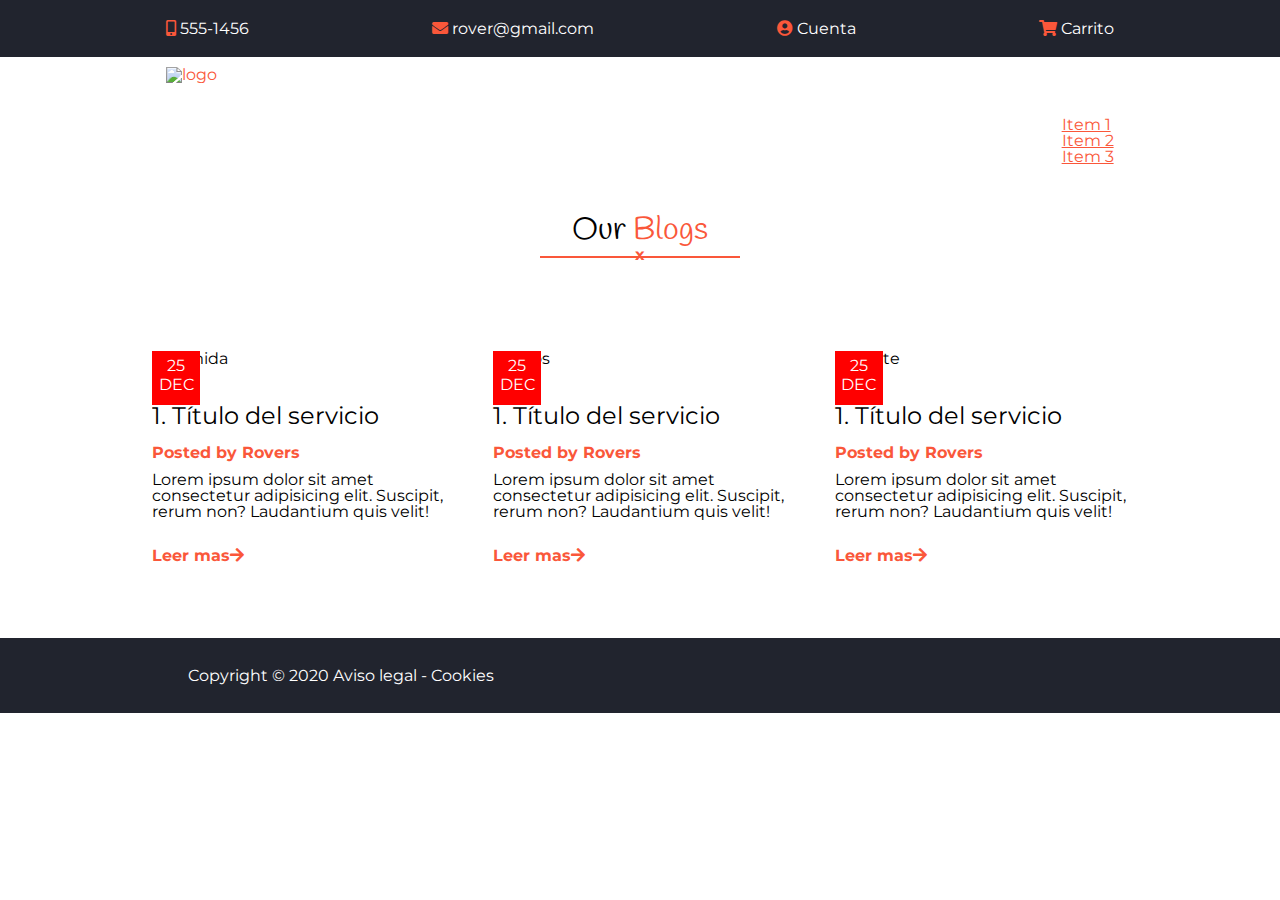
==== secciones/blogs/index.html @ 30dd5ea1 "Vuelvo a empezar, añadido blog casi terminado" ====
<!DOCTYPE html>
<html lang="es">

<head>
    <meta charset="UTF-8">
    <meta name="viewport" content="width=device-width, initial-scale=1.0">
    <meta http-equiv="X-UA-Compatible" content="ie=edge">
    <title>Blogs</title>
    <link rel="stylesheet" href="https://cdnjs.cloudflare.com/ajax/libs/font-awesome/5.11.2/css/all.min.css">
    <link rel="stylesheet" href="css/style.css">
</head>

<body>
    <header class="container-fluid">
        <div class="nav_top">
            <div class="container">

                <div>
                    <a href="#"><i class="fas fa-mobile-alt"></i>
                        <span>555-1456</span></a>

                </div>
                <div>
                    <a href="#"> <i class="fas fa-envelope"></i>
                        <span>rover@gmail.com</span></a>

                </div>
                <div>
                    <a href="#"><i class="fas fa-user-circle"></i>
                        <span>Cuenta</span></a>

                </div>
                <div>
                    <a href="#"><i class="fas fa-shopping-cart"></i>
                        <span>Carrito</span></a>

                </div>
            </div>
        </div>
        <nav>
            <div class="container">
                <div class="logo">
                    <a>
                        <img src="images/logo.jpg" alt="logo">
                    </a>
                </div>
                <div class="hamburguesa">
                    <div></div>
                    <div></div>
                    <div></div>
                </div>
                <ul class="menu">
                    <li><a href="">Item 1</a></li>
                    <li><a href="" class="">Item 2</a></li>
                    <li><a href="" class="">Item 3</a></li>

                </ul>
            </div>
        </nav>
    </header>
    <main>
        <section class="container">
            <h2>Our <span>Blogs</span></h2>
            <!--este span es para resaltar services con otro color-->
            <div class="underline">
                <hr noshade="noshade">
                <!--para quitar el bisel a la línea-->
                <span>x</span>
            </div>
            <div class="flex">


                <article>

                    <div class="relative">
                        <img src="../blogs/images/foto1.jpg" alt="comida">
                        <div class="cuadrorojo">
                            <p>25 <br> DEC</p>
                        </div>
                    </div>

                    <h3>1. Título del servicio</h3>
                    <h4>Posted by Rovers</h4>
                    <p>Lorem ipsum dolor sit amet consectetur adipisicing elit. Suscipit, rerum non? Laudantium quis
                        velit! </p>
                    <br>
                    <a href="" class="boton">Leer mas<i class="fas fa-arrow-right boton"></i></a>


                </article>
                <article>
                    <div class="relative">
                        <img src="../blogs/images/foto2.jpg" alt="sitios">
                        <div class="cuadrorojo">
                            <p>25 <br> DEC</p>
                        </div>

                        <h3>1. Título del servicio</h3>
                        <h4>Posted by Rovers</h4>
                        <p>Lorem ipsum dolor sit amet consectetur adipisicing elit. Suscipit, rerum non? Laudantium quis
                            velit! </p>
                        <br>
                        <a href="" class="boton">Leer mas<i class="fas fa-arrow-right boton"></i></a>
                </article>
                <article>
                    <div class="relative">
                        <img src="../blogs/images/foto3.jpg" alt="gente">
                        <div class="cuadrorojo">
                            <p>25 <br> DEC</p>
                        </div>
                        <h3>1. Título del servicio</h3>
                        <h4>Posted by Rovers</h4>
                        <p>Lorem ipsum dolor sit amet consectetur adipisicing elit. Suscipit, rerum non? Laudantium quis
                            velit! </p>
                        <br>
                        <a href="" class="boton">Leer mas<i class="fas fa-arrow-right "></i></a>
                </article>

            </div>
        </section>
    </main>
    <footer class="container-fluid">
        <div class="container">
            <p>Copyright &copy; 2020 <a href="https://www.google.com/">Aviso legal </a>-<a href="https://www.as.com">
                    Cookies</a></p>
        </div>
    </footer>
</body>

</html>
---- secciones/blogs/css/style.css ----
@import url(reset.css);
@import url('https://fonts.googleapis.com/css?family=Handlee|Montserrat:400,700&display=swap');
/*
font-family: Monserrat, sans-serif
font-family:Handlee, cursive
color: #fa573a;
color: #21242e;
*/
*{box-sizing: border-box;}

.container-fluid{
    width: 100%;
}
.container{
    width: 80%;
    margin: 0 auto;
    padding: 0 3%;
}

body{
    font-family: "Montserrat", "Arial", sans-serif;;
}
/* HEAD */

header .nav_top{
    background-color: #21242e;
    color: white;
    padding: 20px 0;
}

header .nav_top .container{
    display: flex;
    justify-content: space-between;
}
header .nav_top .container div a{
    text-decoration: none;
    
}

header .nav_top .container div a span{
  
   color: white;
}

header nav.container{
    padding: 30px 0;

}

header div a{
    color: #fa573a;
    display: block;
}
/* NAV */
header nav .menu{
    padding-top: 60px;
}
.menu li{
    display: inline;
}
nav .container{
    display: flex;
    justify-content: space-between;
}




/* MAIN */
main section.container{
    padding: 3.125em 0;
}

main section h2{
    font-family:Handlee, cursive;
    color: black;
    font-size: 2em;
    text-align: center;
}

main section h2 span{
    color: #fa573a;
}

main section .underline{
    position: relative;
    width: 200px;
    margin: 0 auto;
}

main section .underline hr{
    border-color: #fa573a;
    position: absolute;
    top: 1px;
    width: 100%;
}

main section .underline span{
    color: #fa573a;
    display: block;
    text-align: center;
    font-weight: 700;
    
}
header nav .logo{
    
    width: 6.250em;
    margin-top: 10px;
}



/*A PARTIR DE AQUÍ*/
main section .flex{
    display: flex;
    flex-wrap: nowrap;
    margin-top: 4em;
    
}

main section .flex article{
    width: 38%;
    padding: 1em 0;
    
    margin: 0.5em 1.5em;
}



img{
    max-width: 100%;
    padding: 0 0 1.825em 0;
    display: block;
    margin-bottom: 0.5em;
    
}

section article .cuadrorojo {
    
    background-color: red;
    display: block;
    position: absolute;
    left: 0;
    top: 0;
    min-width: 3em;
    min-height: 3em;
    line-height:normal;
    text-align: center;  
    
}

section article .cuadrorojo p{
    
    color: white;
    padding-top: 0.3em;
    
    display:inline-block;
	
}

/*main section .flex article:last-child{
    border-bottom: 0px;}*/


main section article div i{
    color: #fa573a;
    
   
    
    
}

.relative {
    position: relative;
}


main section article h3{
    margin-bottom: 0.7em;
    font-size: 1.5em;
    
}

main section article h4{
    color: #fa573a;
    font-weight: bold;
    margin-bottom: 0.7em;
    
}

main section article p{
    margin-bottom: 0.7em;
    
}

main section article a{
    color: #fa573a;
    text-decoration: none;
    font-weight: bold;
    
  
}
.boton:hover i{
    transform: translateX(5px);
    transition: transform 1s;
}

/* FOOTER */

footer{
    background-color: #21242e;
    color: white;
    padding: 1.825em;
}

footer p{
    color: white;
}

footer a{
    color: white;
    text-decoration: none;
}

/*para el media query
header nav .menu{
    padding-top: 60px;
}

header nav .menu li{
    padding: 1.250em;
    text-align: center;
    border-bottom: 1px solid #aaa;
    
}

header nav .menu li:last-child{
    border: 0px;
}

header nav .menu li a{
    color: #aaa;
    text-decoration: none;
    display: block;
    
}*/
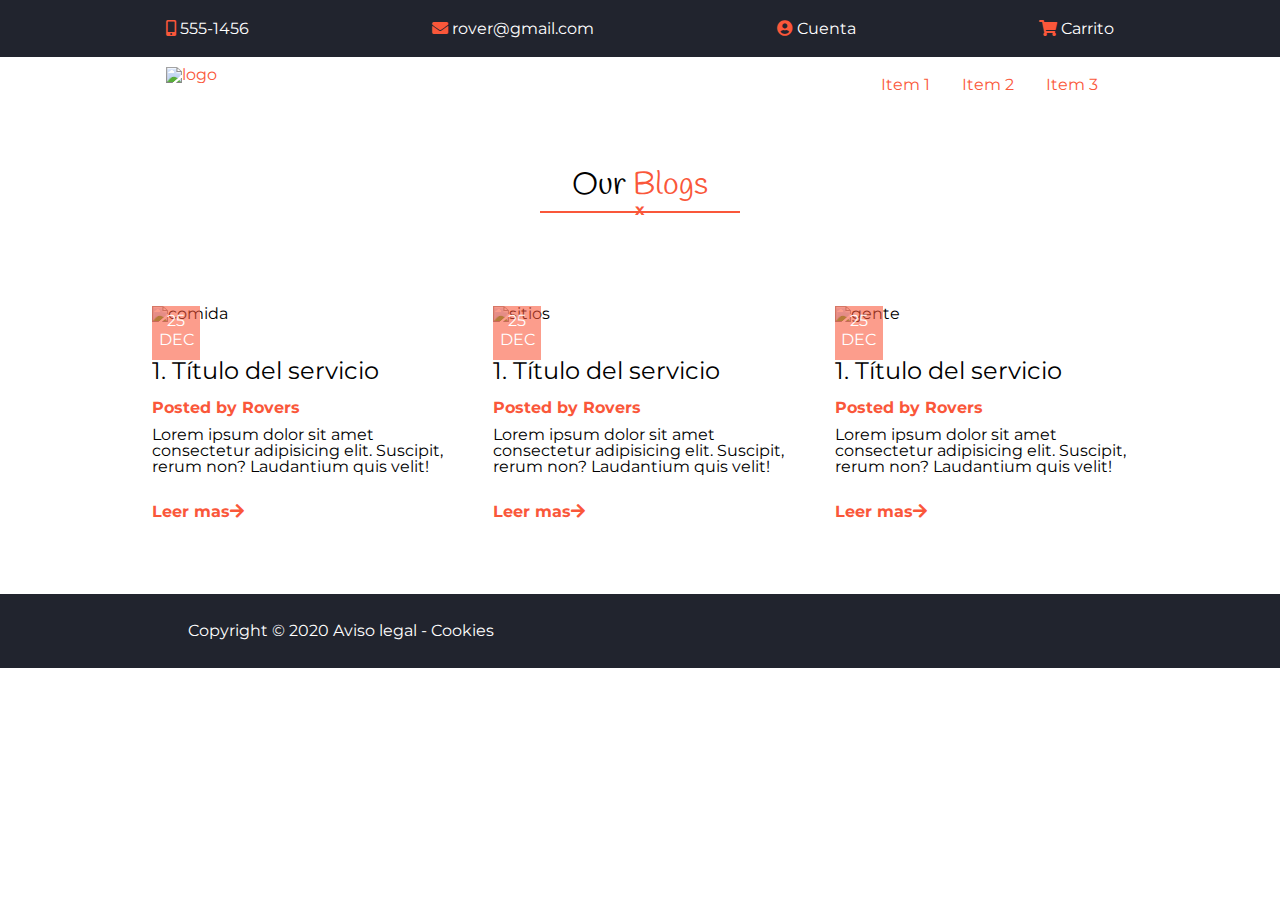
==== commit 4576ff47: "Ajustados nav de ambas páginas" ====
--- a/secciones/blogs/index.html
+++ b/secciones/blogs/index.html
@@ -50,9 +50,9 @@
                     <div></div>
                 </div>
                 <ul class="menu">
-                    <li><a href="">Item 1</a></li>
-                    <li><a href="" class="">Item 2</a></li>
-                    <li><a href="" class="">Item 3</a></li>
+                    <a href="">Item 1</a>
+                    <a href="">Item 2</a>
+                    <a href="">Item 3</a>
 
                 </ul>
             </div>
--- a/secciones/blogs/css/style.css
+++ b/secciones/blogs/css/style.css
@@ -49,18 +49,26 @@
 
 header div a{
     color: #fa573a;
-    display: block;
 }
 /* NAV */
 header nav .menu{
-    padding-top: 60px;
-}
-.menu li{
-    display: inline;
+    padding-top: 20px;
+    display: flex;
+    flex-flow: row nowrap;
+    
+    
+}
+.menu a{
+    text-decoration: none;
+    margin: 0 1em;
+    color: #fa573a;
+    
 }
 nav .container{
     display: flex;
     justify-content: space-between;
+    flex-flow: row nowrap;
+    
 }
 
 
@@ -137,7 +145,7 @@
 
 section article .cuadrorojo {
     
-    background-color: red;
+    background-color:#fa573a95;
     display: block;
     position: absolute;
     left: 0;
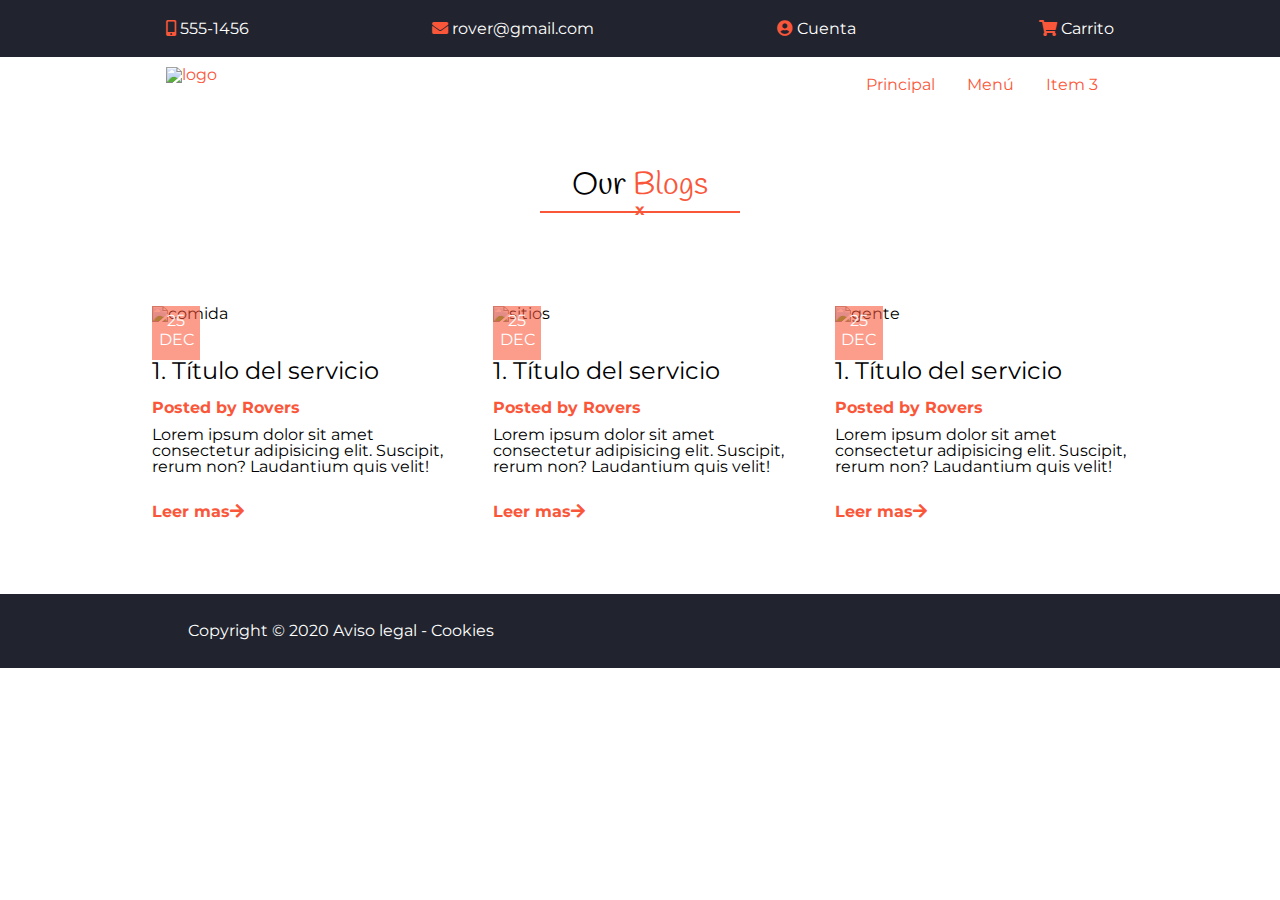
==== commit 3864cffb: "A LA MIERDA" ====
--- a/secciones/blogs/index.html
+++ b/secciones/blogs/index.html
@@ -50,9 +50,9 @@
                     <div></div>
                 </div>
                 <ul class="menu">
-                    <a href="">Item 1</a>
-                    <a href="">Item 2</a>
-                    <a href="">Item 3</a>
+                    <a href="../../index.html">Principal</a>
+                    <a href="../menú/index.html">Menú</a>
+                    <a href="http://www.google.com">Item 3</a>
 
                 </ul>
             </div>
--- a/secciones/blogs/css/style.css
+++ b/secciones/blogs/css/style.css
@@ -2,7 +2,7 @@
 @import url('https://fonts.googleapis.com/css?family=Handlee|Montserrat:400,700&display=swap');
 /*
 font-family: Monserrat, sans-serif
-font-family:Handlee, cursive
+font-family:Handlee, cursive flex
 color: #fa573a;
 color: #21242e;
 */
@@ -18,7 +18,14 @@
 }
 
 body{
-    font-family: "Montserrat", "Arial", sans-serif;;
+    font-family: "Montserrat", "Arial", sans-serif;
+}
+img{
+    max-width: 100%;
+    padding: 0 0 1.825em 0;
+    display: block;
+    margin-bottom: 0.5em;
+    
 }
 /* HEAD */
 
@@ -41,11 +48,12 @@
   
    color: white;
 }
-
-header nav.container{
-    padding: 30px 0;
-
-}
+header nav .logo{
+    
+    width: 6.250em;
+    margin-top: 10px;
+}
+
 
 header div a{
     color: #fa573a;
@@ -110,11 +118,7 @@
     font-weight: 700;
     
 }
-header nav .logo{
-    
-    width: 6.250em;
-    margin-top: 10px;
-}
+
 
 
 
@@ -135,13 +139,7 @@
 
 
 
-img{
-    max-width: 100%;
-    padding: 0 0 1.825em 0;
-    display: block;
-    margin-bottom: 0.5em;
-    
-}
+
 
 section article .cuadrorojo {
     
@@ -230,25 +228,27 @@
     text-decoration: none;
 }
 
-/*para el media query
-header nav .menu{
-    padding-top: 60px;
-}
-
-header nav .menu li{
-    padding: 1.250em;
-    text-align: center;
-    border-bottom: 1px solid #aaa;
-    
-}
-
-header nav .menu li:last-child{
-    border: 0px;
-}
-
-header nav .menu li a{
-    color: #aaa;
-    text-decoration: none;
-    display: block;
-    
-}*/
+
+/* MEDIA QUERYS*/
+
+@media(max-width: 48.063){
+    nav .container{
+        flex-flow: column wrap;
+    }
+    .menu{
+        flex-flow: column wrap;
+        margin-bottom: 1px solid #777;
+    }
+    .menu:nth-child(3){
+        margin-bottom: none;
+    }
+    main section .flex article{
+        width: 50%;
+        padding: 1em 0;
+        
+        margin: 0.5em 1.5em;
+    }
+    .container{
+        width: 100%;
+    }
+}
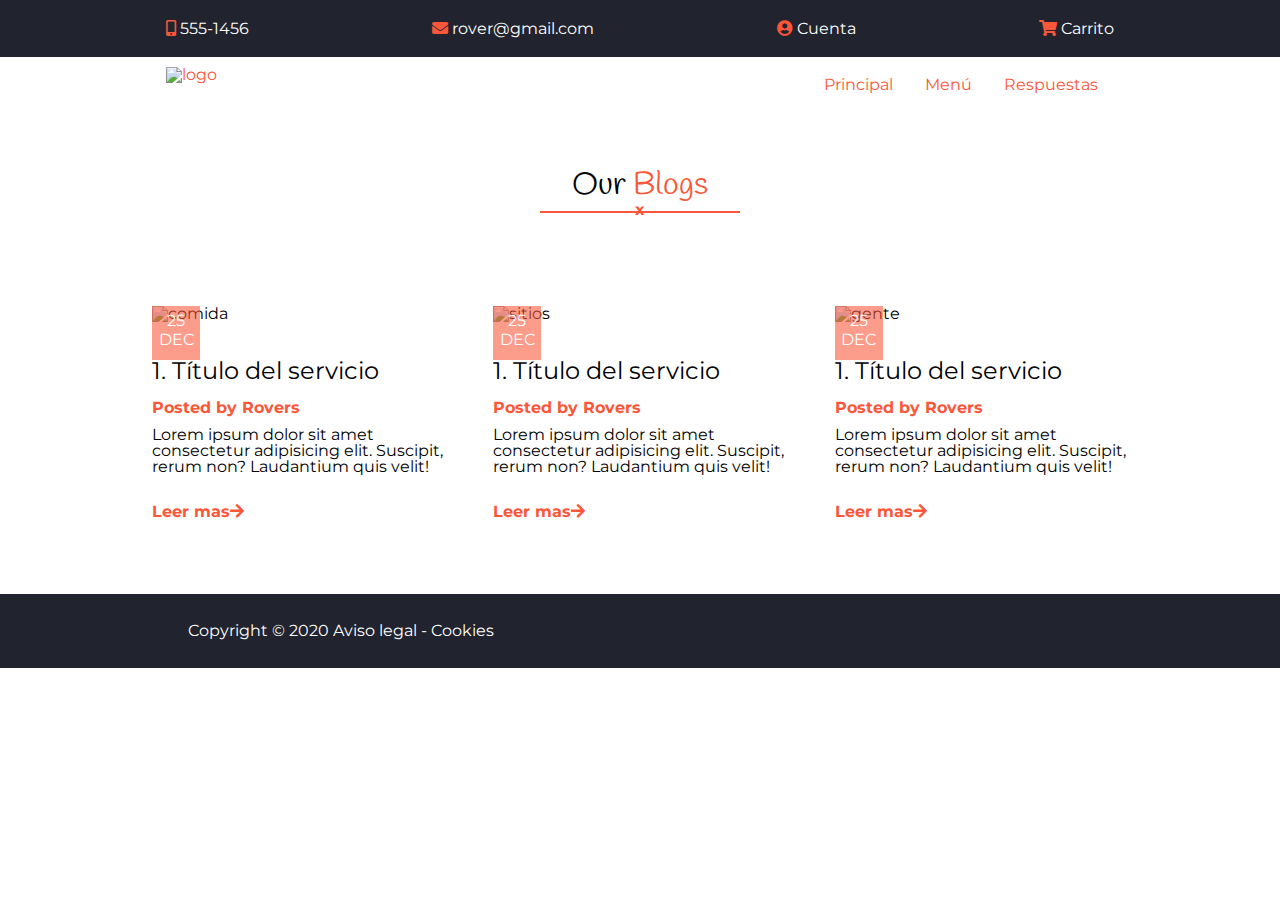
==== commit 35b8c1a5: "Se hizo lo que se pudo" ====
--- a/secciones/blogs/index.html
+++ b/secciones/blogs/index.html
@@ -1,5 +1,6 @@
 <!DOCTYPE html>
 <html lang="es">
+<!--?????-->
 
 <head>
     <meta charset="UTF-8">
@@ -52,7 +53,7 @@
                 <ul class="menu">
                     <a href="../../index.html">Principal</a>
                     <a href="../menú/index.html">Menú</a>
-                    <a href="http://www.google.com">Item 3</a>
+                    <a href="http://www.google.com">Respuestas</a>
 
                 </ul>
             </div>
